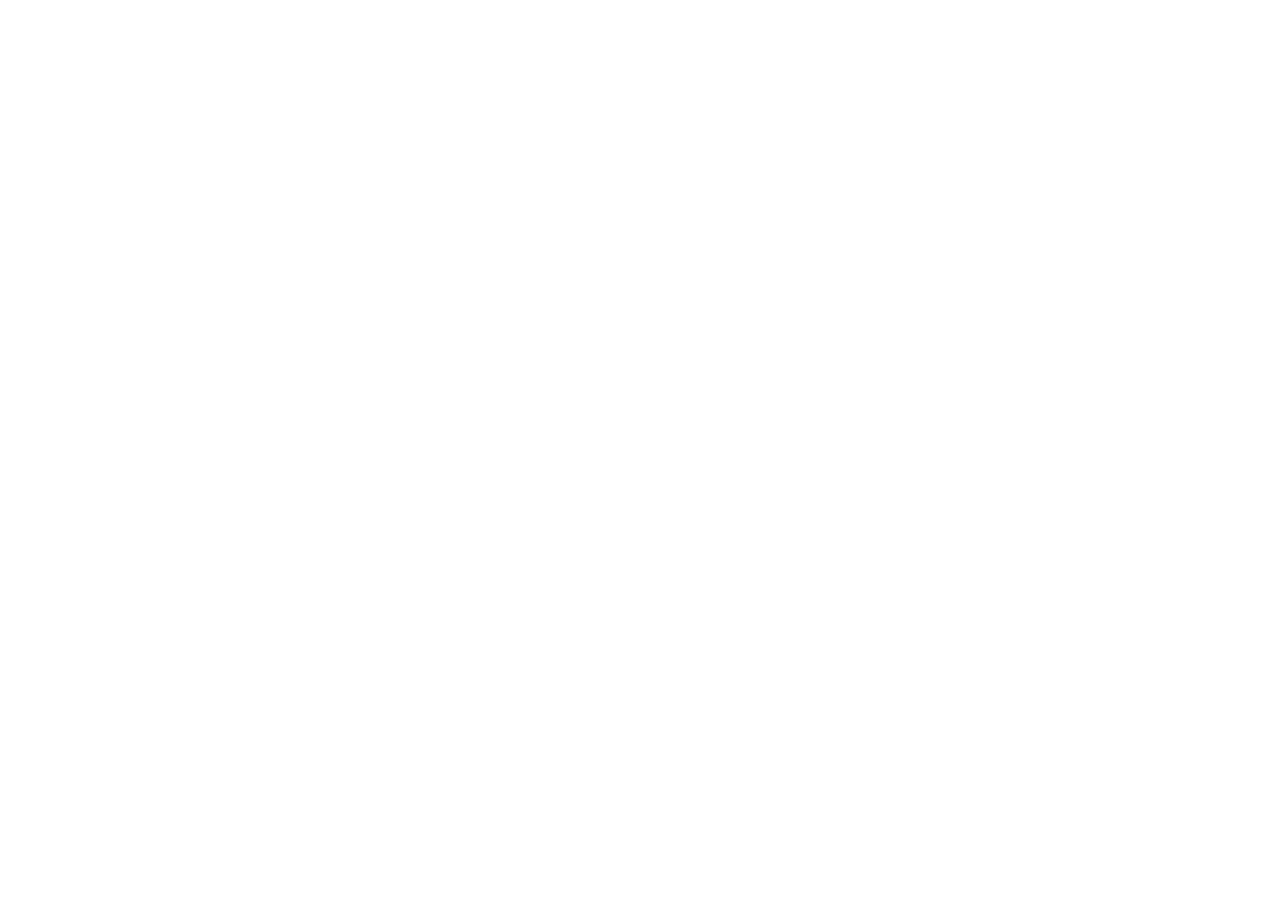
==== index.html @ 47f8ed31 "add index.html and css files" ====
<!DOCTYPE html>
<html>
    <title>aaronwilliams website </title>
  <head> 

  </head>

  <body>
    <div>
     
      <nav>

     </nav>
     
     <main>

      </main>

    </div>
  </body>

</html>
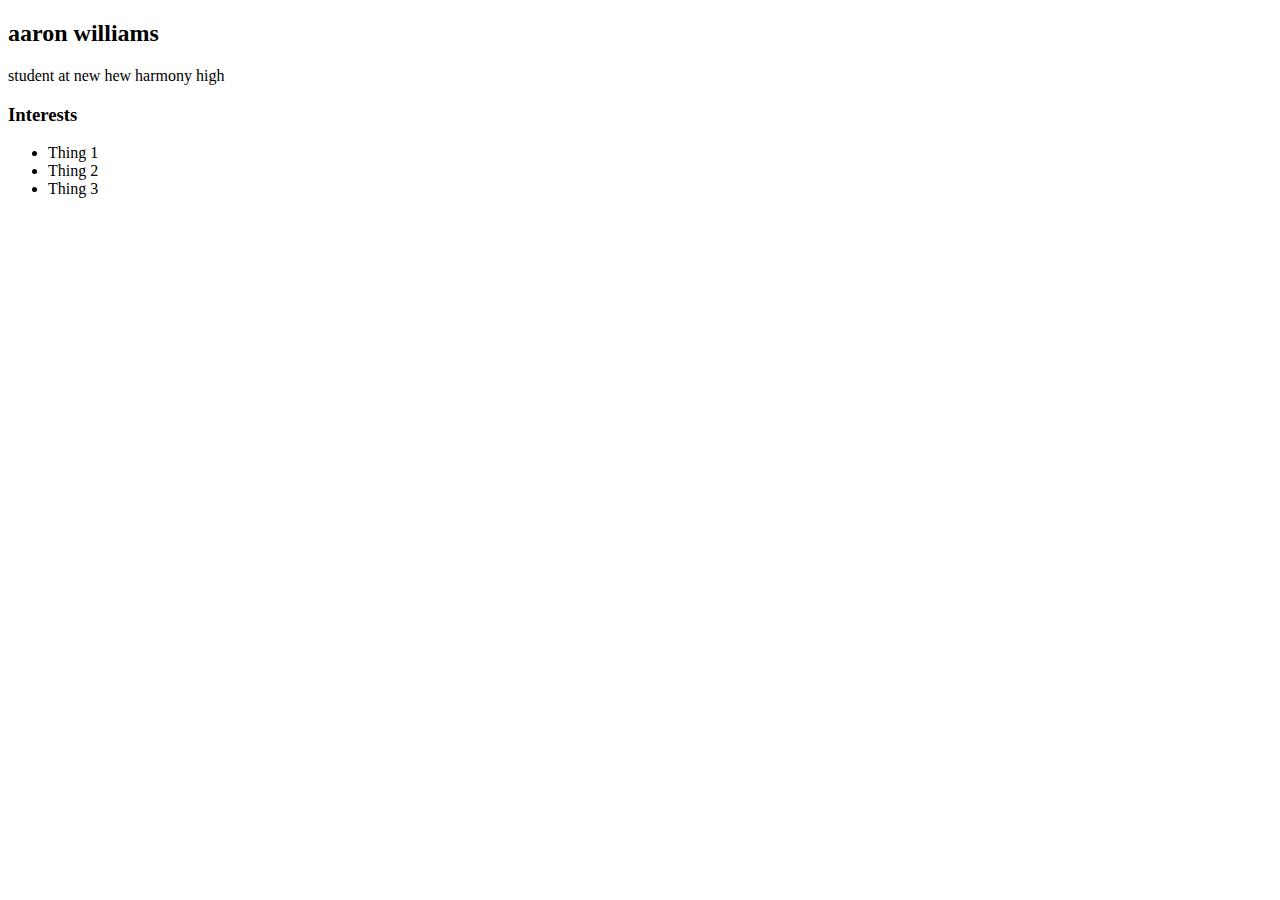
==== commit a8cedc1b: "add index.html and css files" ====
--- a/index.html
+++ b/index.html
@@ -1,22 +1,30 @@
 <!DOCTYPE html>
 <html>
-    <title>aaronwilliams website </title>
-  <head> 
-
+  <head>
+    <title>aaronwilliams website</title>
   </head>
 
   <body>
-    <div>
-     
-      <nav>
+    <div>  
+      <h2>aaron williams </h2>
+      <p>student at new hew harmony high</p>
+      <h3>Interests</h3>
+      <ul>
+          <li>Thing 1</li>
+          <li>Thing 2</li>
+          <li>Thing 3</li>
+      </ul>
+    </div>
+  </div>
+      <nav></nav>
 
-     </nav>
-     
-     <main>
+      <main>
+        <!-- Sidebar section -->
+        <div></div>
 
+        <!-- Content section -->
+        <div></div>
       </main>
-
     </div>
   </body>
-
 </html>
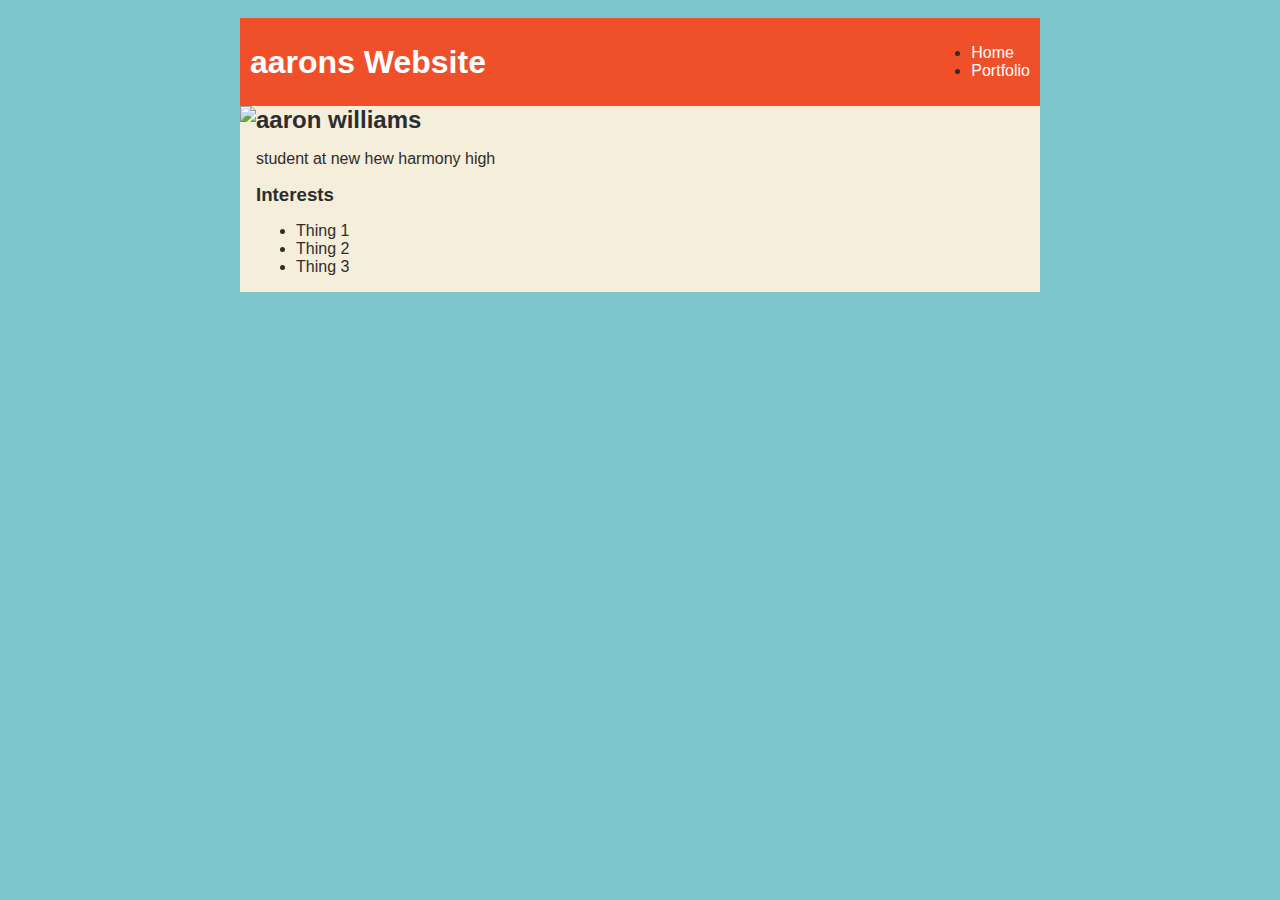
==== commit 442f8aaf: "add index.html and css files" ====
--- a/index.html
+++ b/index.html
@@ -2,28 +2,42 @@
 <html>
   <head>
     <title>aaronwilliams website</title>
+    <link rel="stylesheet" href="style.css" >
   </head>
 
   <body>
-    <div>  
-      <h2>aaron williams </h2>
-      <p>student at new hew harmony high</p>
-      <h3>Interests</h3>
-      <ul>
-          <li>Thing 1</li>
-          <li>Thing 2</li>
-          <li>Thing 3</li>
-      </ul>
-    </div>
-  </div>
-      <nav></nav>
+    <div id="all-contents">
+      <nav>
+        <h1>aarons Website</h1>
+        <ul>
+          <li>
+            <a href="index.html"> Home </a>
+          </li>
+          <li>
+            <a href="portfolio.html"> Portfolio </a>
+          </li>
+        </ul>
+      </nav>
 
       <main>
         <!-- Sidebar section -->
-        <div></div>
+        <div>
+          <img
+            src="https://media.wwltv.com/assets/WWL/images/a3941c62-4ec3-43a1-9025-488b840f11a0/a3941c62-4ec3-43a1-9025-488b840f11a0_1140x641.jpg"
+          />
+        </div>
 
         <!-- Content section -->
-        <div></div>
+        <div>
+          <h2>aaron williams</h2>
+          <p>student at new hew harmony high</p>
+          <h3>Interests</h3>
+          <ul>
+            <li>Thing 1</li>
+            <li>Thing 2</li>
+            <li>Thing 3</li>
+          </ul>
+        </div>
       </main>
     </div>
   </body>
--- a/style.css
+++ b/style.css
@@ -0,0 +1,62 @@
+body {
+    background: rgb(125, 198, 205);
+    color: rgb(45, 45, 45);
+    padding: 10px;
+    font-family: arial;
+}
+#all-contents {
+  max-width: 800px;
+    margin: auto;
+}
+
+/* navigation menu */
+nav {
+    background: rgb(239, 80, 41);
+   margin: 0 auto;
+    display: flex;
+    padding: 10px;
+}
+h1 {
+    display: flex;
+    align-items: center;
+    color: white;
+    flex: 1;
+    margin: 0;
+}
+#nav-ul {
+    list-style-image: none;
+}
+.nav-li {
+    display: inline-block;
+    padding: 0 10px;
+}
+a {
+    text-decoration: none;
+    color: #fff;
+}
+
+/* main container area beneath menu */
+main {
+    background: rgb(245, 238, 219);
+    display: flex;
+}
+.sidebar {
+    margin-right: 25px;
+    padding: 10px;
+}
+.sidebar-img {
+    width: 200px;
+}
+.content {
+    flex: 1;
+    padding: 15px;
+}
+
+/* portfolio styles */
+#interests {
+    border: 4px silver ridge;
+    padding: 8px;
+}
+h2, h3 {
+    margin: 0px;
+}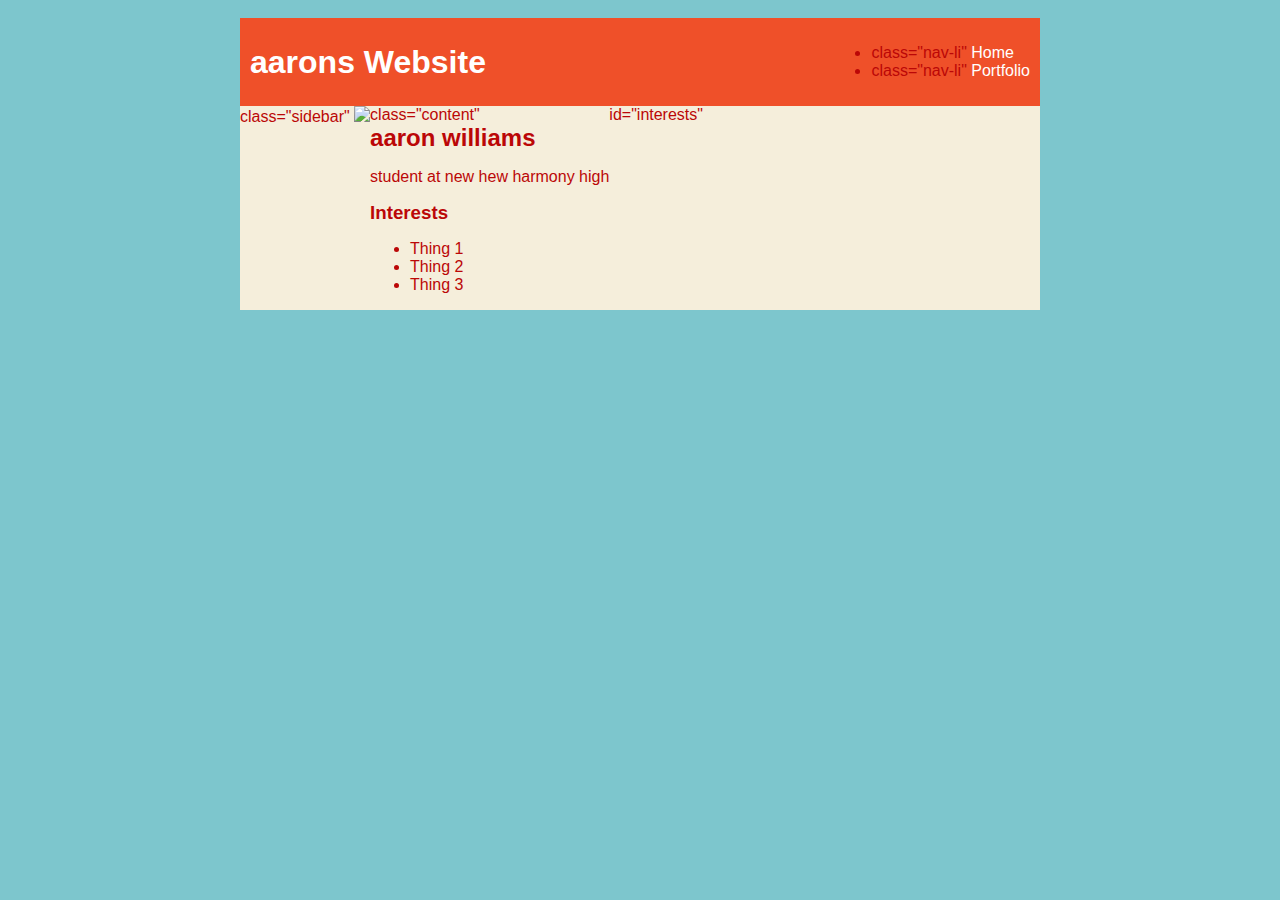
==== commit 687f0d78: "add index.html and css files" ====
--- a/index.html
+++ b/index.html
@@ -2,18 +2,20 @@
 <html>
   <head>
     <title>aaronwilliams website</title>
-    <link rel="stylesheet" href="style.css" >
+    <link rel="stylesheet" href="style.css" />
   </head>
 
   <body>
     <div id="all-contents">
       <nav>
         <h1>aarons Website</h1>
-        <ul>
+        <ul id="nav-ul">
           <li>
+            class="nav-li"
             <a href="index.html"> Home </a>
           </li>
           <li>
+            class="nav-li"
             <a href="portfolio.html"> Portfolio </a>
           </li>
         </ul>
@@ -22,13 +24,16 @@
       <main>
         <!-- Sidebar section -->
         <div>
+          class="sidebar"
           <img
+            class="sidebar-img"
             src="https://media.wwltv.com/assets/WWL/images/a3941c62-4ec3-43a1-9025-488b840f11a0/a3941c62-4ec3-43a1-9025-488b840f11a0_1140x641.jpg"
           />
         </div>
 
         <!-- Content section -->
         <div>
+          class="content"
           <h2>aaron williams</h2>
           <p>student at new hew harmony high</p>
           <h3>Interests</h3>
@@ -38,6 +43,7 @@
             <li>Thing 3</li>
           </ul>
         </div>
+        id="interests"
       </main>
     </div>
   </body>
--- a/style.css
+++ b/style.css
@@ -1,6 +1,6 @@
 body {
     background: rgb(125, 198, 205);
-    color: rgb(45, 45, 45);
+    color: rgb(187, 7, 7);
     padding: 10px;
     font-family: arial;
 }
@@ -13,6 +13,7 @@
 nav {
     background: rgb(239, 80, 41);
    margin: 0 auto;
+   margin-bottom:0dvb20px;
     display: flex;
     padding: 10px;
 }
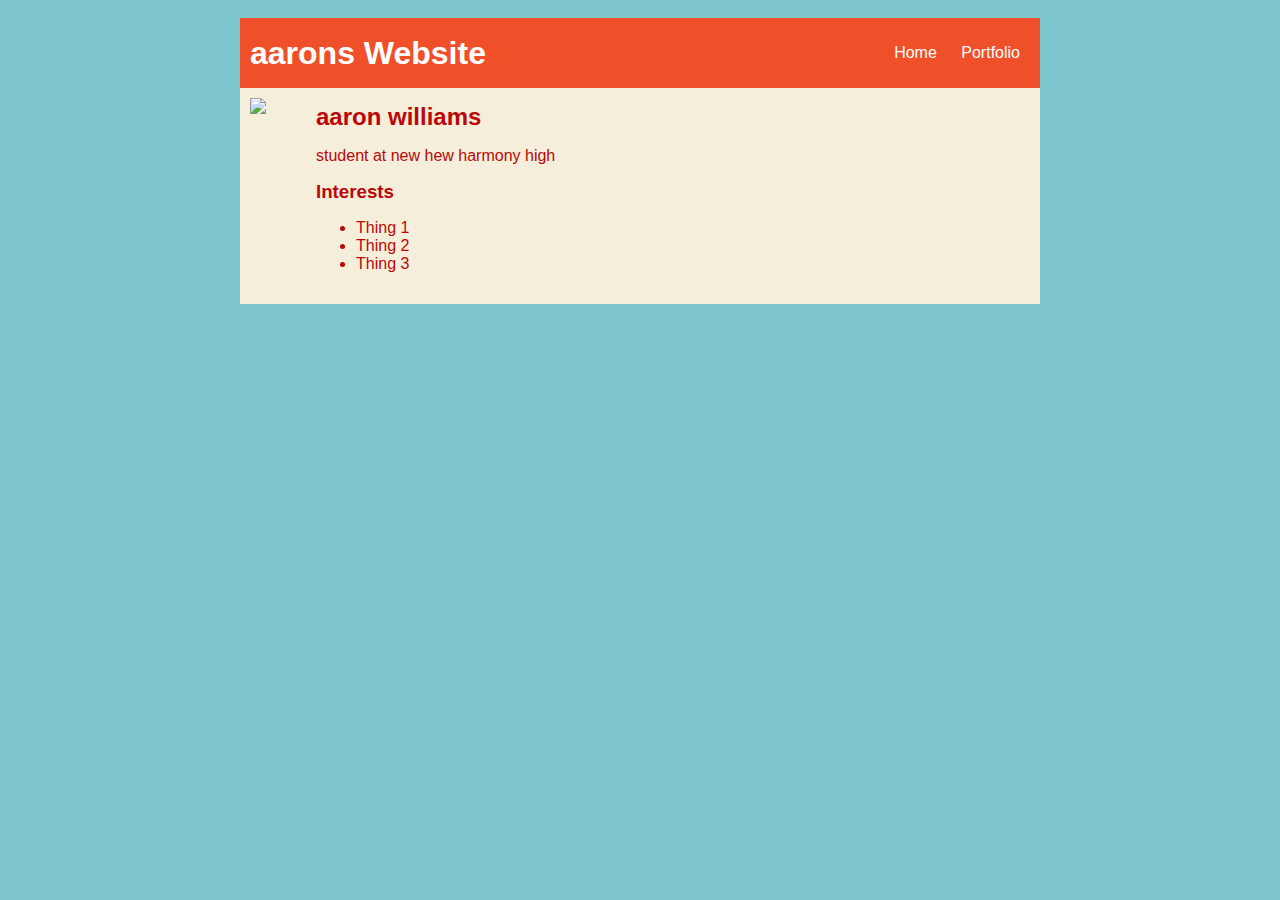
==== commit 7bb0f1c0: "add index.html and css files" ====
--- a/index.html
+++ b/index.html
@@ -10,12 +10,10 @@
       <nav>
         <h1>aarons Website</h1>
         <ul id="nav-ul">
-          <li>
-            class="nav-li"
+          <li  class="nav-li">
             <a href="index.html"> Home </a>
           </li>
-          <li>
-            class="nav-li"
+          <li  class="nav-li">
             <a href="portfolio.html"> Portfolio </a>
           </li>
         </ul>
@@ -23,8 +21,7 @@
 
       <main>
         <!-- Sidebar section -->
-        <div>
-          class="sidebar"
+        <div class="sidebar">
           <img
             class="sidebar-img"
             src="https://media.wwltv.com/assets/WWL/images/a3941c62-4ec3-43a1-9025-488b840f11a0/a3941c62-4ec3-43a1-9025-488b840f11a0_1140x641.jpg"
@@ -32,8 +29,7 @@
         </div>
 
         <!-- Content section -->
-        <div>
-          class="content"
+        <div class="content">
           <h2>aaron williams</h2>
           <p>student at new hew harmony high</p>
           <h3>Interests</h3>
@@ -42,8 +38,7 @@
             <li>Thing 2</li>
             <li>Thing 3</li>
           </ul>
-        </div>
-        id="interests"
+        </div id="interests">
       </main>
     </div>
   </body>
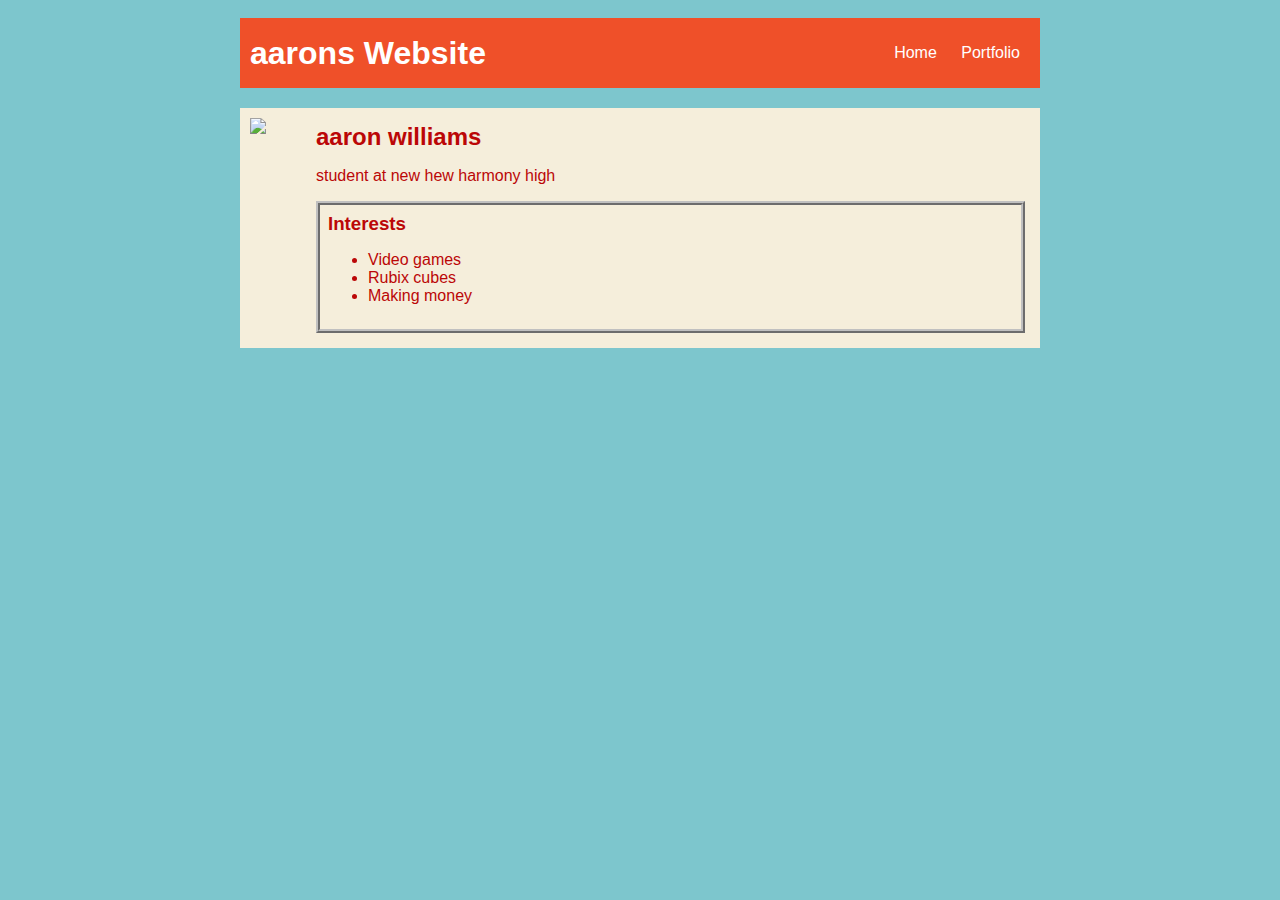
==== commit 6872d109: "add index.html and css files" ====
--- a/index.html
+++ b/index.html
@@ -10,10 +10,10 @@
       <nav>
         <h1>aarons Website</h1>
         <ul id="nav-ul">
-          <li  class="nav-li">
+          <li class="nav-li">
             <a href="index.html"> Home </a>
           </li>
-          <li  class="nav-li">
+          <li class="nav-li">
             <a href="portfolio.html"> Portfolio </a>
           </li>
         </ul>
@@ -32,13 +32,15 @@
         <div class="content">
           <h2>aaron williams</h2>
           <p>student at new hew harmony high</p>
-          <h3>Interests</h3>
-          <ul>
-            <li>Thing 1</li>
-            <li>Thing 2</li>
-            <li>Thing 3</li>
-          </ul>
-        </div id="interests">
+          <div id="interests">
+            <h3>Interests</h3>
+            <ul>
+              <li>Video games </li>
+              <li>Rubix cubes </li>
+              <li>Making money </li>
+            </ul>
+          </div>
+        </div>
       </main>
     </div>
   </body>
--- a/style.css
+++ b/style.css
@@ -1,63 +1,64 @@
 body {
-    background: rgb(125, 198, 205);
-    color: rgb(187, 7, 7);
-    padding: 10px;
-    font-family: arial;
+  background: rgb(125, 198, 205);
+  color: rgb(187, 7, 7);
+  padding: 10px;
+  font-family: arial;
 }
 #all-contents {
   max-width: 800px;
-    margin: auto;
+  margin: auto;
 }
 
 /* navigation menu */
 nav {
-    background: rgb(239, 80, 41);
-   margin: 0 auto;
-   margin-bottom:0dvb20px;
-    display: flex;
-    padding: 10px;
+  background: rgb(239, 80, 41);
+  margin: 0 auto;
+  margin-bottom: 20px;
+  display: flex;
+  padding: 10px;
 }
 h1 {
-    display: flex;
-    align-items: center;
-    color: white;
-    flex: 1;
-    margin: 0;
+  display: flex;
+  align-items: center;
+  color: white;
+  flex: 1;
+  margin: 0;
 }
 #nav-ul {
-    list-style-image: none;
+  list-style-image: none;
 }
 .nav-li {
-    display: inline-block;
-    padding: 0 10px;
+  display: inline-block;
+  padding: 0 10px;
 }
 a {
-    text-decoration: none;
-    color: #fff;
+  text-decoration: none;
+  color: #fff;
 }
 
 /* main container area beneath menu */
 main {
-    background: rgb(245, 238, 219);
-    display: flex;
+  background: rgb(245, 238, 219);
+  display: flex;
 }
 .sidebar {
-    margin-right: 25px;
-    padding: 10px;
+  margin-right: 25px;
+  padding: 10px;
 }
 .sidebar-img {
-    width: 200px;
+  width: 200px;
 }
 .content {
-    flex: 1;
-    padding: 15px;
+  flex: 1;
+  padding: 15px;
 }
 
 /* portfolio styles */
 #interests {
-    border: 4px silver ridge;
-    padding: 8px;
+  border: 4px silver ridge;
+  padding: 8px;
 }
-h2, h3 {
-    margin: 0px;
-}+h2,
+h3 {
+  margin: 0px;
+}
